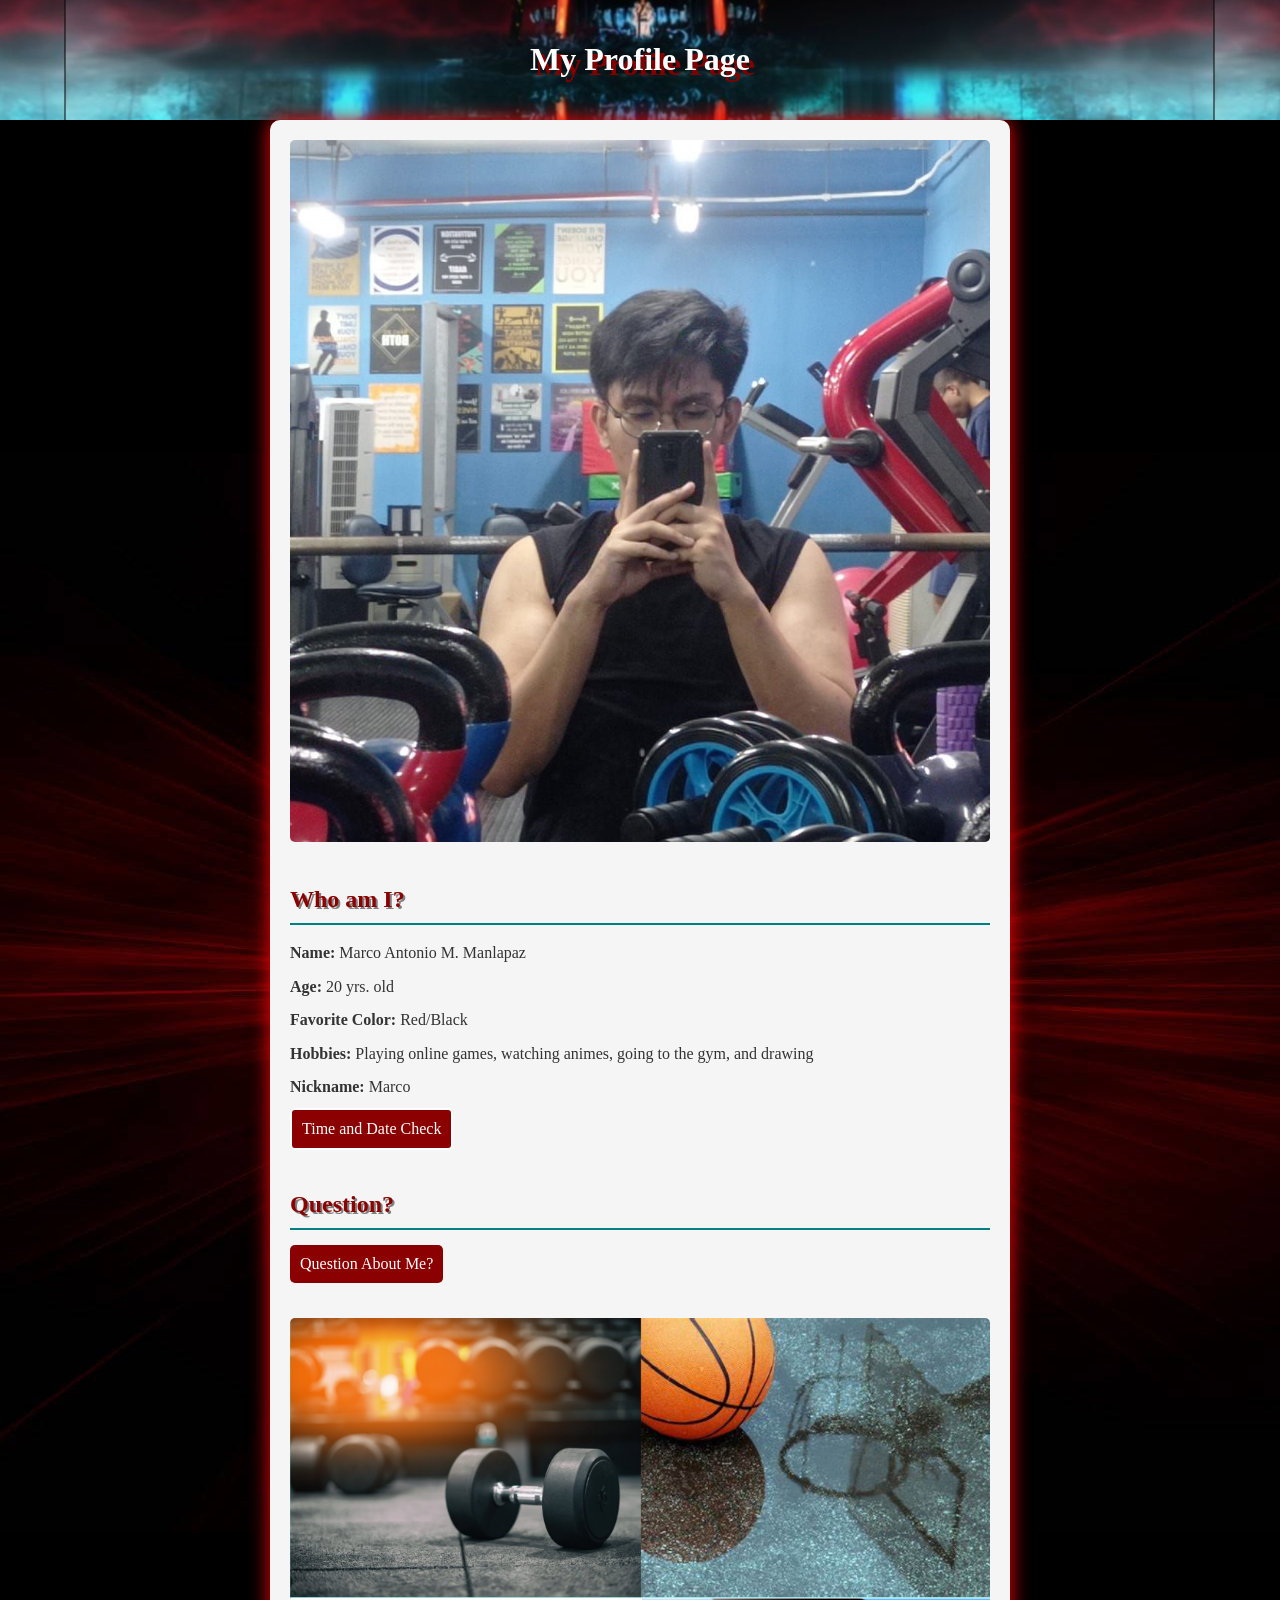
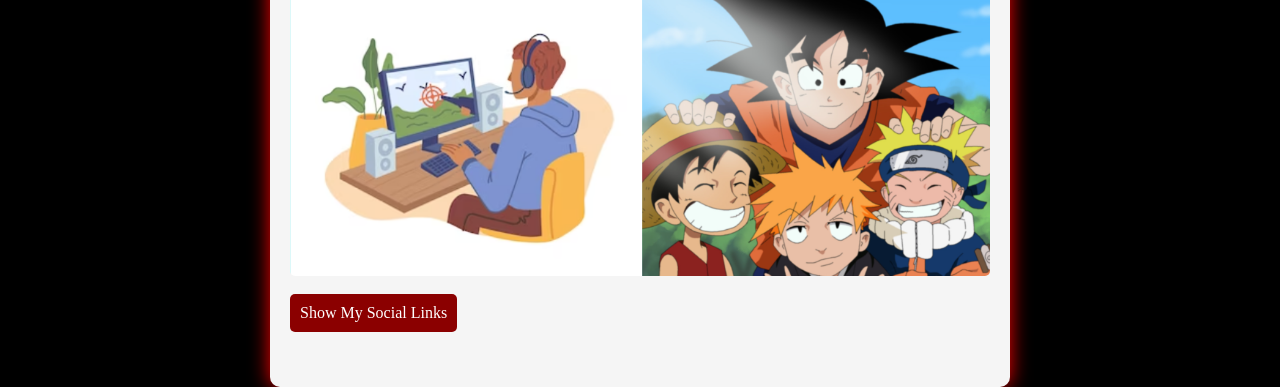
==== week5/index.html @ abd22a23 "Updated JS event/date" ====
<!DOCTYPE html>
<html lang="en">

<head>
    <meta charset="UTF-8">
    <meta name="viewport" content="width=device-width, initial-scale=1.0">
    <title>Peaceout Brother</title>
    <link rel="icon" href="tab.png" type="png/tab.png">
	<link rel="stylesheet" href="https://fonts.googleapis.com/css2?family=Montserrat:wght@400;700&display=swap">
    <style>
        body {
            font-family: 'Georgia', serif;
            background-image: url('background.jpg');
            background-size: full;
            background-repeat: no-repeat;
			background-position: center;
			background-color: black;
			z-index: -1;
            margin: 0;
            padding: 0;
            color: #333;
        }
		title {
		color: #40E0D0;
		}

        header {
		    background-image: url('Shrine.jpg');
			background-image: 100% 50px;
			background-repeat: repeat;
			background-position: center;
            text-align: center;
            background-color: #B22222;
			text-shadow: 5px 5px maroon;
            padding: 20px;
        }

        main {
            max-width: 700px;
            margin: 0 auto;
            background-color: rgba(245, 245, 245);
            padding: 20px;
            border-radius: 10px;
            box-shadow: 0 0 20px rgba(255, 0, 0);
            line-height: 1.6;
        }
		h1 {
		    color: #FFFFFF;
		}

        img {
            width: 100%;
            border-radius: 5px;
            margin-bottom: 10px;
        }

        section {
            margin-bottom: 20px;
        }

        h2 {
            color: #8B0000;
            border-bottom: 2px solid #008080;
			text-shadow: 2px 2px Gray;
            padding-bottom: 5px;
            margin-bottom: 15px;
        }

        p {
            margin-bottom: 15px;
        }

        button {
            background-color: #8B0000;
			font-family: 'Georgia', serif;
            padding: 10px;
            margin-bottom: 15px;
            cursor: pointer;
            border: none;
            border-radius: 5px;
            font-size: 16px;
            color: #FFFFFF;
            transition: background-color 0.3s ease;
        }

        button:hover {
            background-color: #d40100;
        }

        ul {
            list-style: none;
            padding: 0;
            margin: 0;
        }

        li {
            margin-bottom: 8px;
        }

        a {
            text-decoration: none;
            color: #8B0000;
            font-weight: bold;
        }

        a:hover {
            text-decoration: underline;
        }
		ul img {
		width: 30px;
        height: 30px;
        margin: 0 5px;
		}
    </style>
</head>

<body>
    <header>
		
        <h1><b>My Profile Page</b></h1>
    </header>

    <main>
        <section>
            <img src="profilepic.jpg" alt="profile">
            <h2><b>Who am I?</b></h2>
            <ul id="whoAmI"></ul>
			<button onclick="showDateTime()" style="background-color: #8B0000; color: #FFFFFF; border: 2px solid #FFFFFF;">Time and Date Check</button>
            <div id="dateTime"></div>
        </section>

        <section>
            <h2>Question?</h2>
            <button id="infoButton" onclick="showMyInfo()">Question About Me?</button>
            <div id="questionPart" style="display: none;">
                <p><b>Course:</b> Bachelor of Science in Information in Technology</p>
                <p><b>Scholarship:</b> Yes, Government Scholarship</p>
                <p><b>Transferee / Second Course?:</b> None</p>
                <p><b>Did you choose this course?:</b> Yes, because I love about computer and want to learn more in coding.</p>
                <p><b>What do you want to learn for your Major?:</b> To learn more about programming languages.</p>
                <p><b>Goals in life:</b> To be a successful person.</p>
                <p><b>Dream to fulfill?:</b> The only dream that I want to fulfill is just to be a successful person and to repay my parents hardwork</p>
                <p><b>Hobbies / Interests:</b> My interest for now is that I love to collect and buy some shoes that are attracted by my eyes because of the design and color combination, going to the gym, playing video game, watching anime and playing basketball.</p>
            </div>
        </section>

        <section>
            <img src="mypic.jpg" alt="Things I like">
            <button type="button" onclick="showSocialLinks()">Show My Social Links</button>
            <div id="socialLinks" style="display: none;">
                <p><b>Links to my social:</b></p>
                <ul>
                    <li><a href="https://www.facebook.com/manlapaz.marcoantonio" target="_blank"><img src="Facebook.png" alt="Facebook"></a></i>
                    <li><a href="https://github.com/mmmanlapaz" target="_blank"><img src="Github.png" alt="Github"></a></li>
					<li><a href="https://www.instagram.com/ocraaam_z/" target="_blank"><img src="Instagram.png" alt="Instagram"><a></li>
                </ul>
            </div>
        </section>
    </main>

    <script>
        var whoAmI = [
            "<b>Name:</b> Marco Antonio M. Manlapaz",
            "<b>Age:</b> 20 yrs. old",
            "<b>Favorite Color:</b> Red/Black",
            "<b>Hobbies:</b> Playing online games, watching animes, going to the gym, and drawing",
            "<b>Nickname:</b> Marco"
        ];

        var whoAmIList = document.getElementById('whoAmI');
        whoAmI.forEach(function (item) {
            var listItem = document.createElement('li');
            listItem.innerHTML = item;
            whoAmIList.appendChild(listItem);
        });

        function showMyInfo() {
            var questionPart = document.getElementById('questionPart');
            var infoButton = document.getElementById('infoButton');

            if (questionPart.style.display === 'none') {
                questionPart.style.display = 'block';
                infoButton.innerHTML = 'Hide My Information';
            } else {
                questionPart.style.display = 'none';
                infoButton.innerHTML = 'Show My Information';
            }
        }

        function showSocialLinks() {
            var socialLinks = document.getElementById('socialLinks');
            if (socialLinks.style.display === 'none') {
                socialLinks.style.display = 'block';
            } else {
                socialLinks.style.display = 'none';
            }
        }
    </script>
	<script>
		document.addEventListener('DOMContentLoaded', function() {
    alert("YOU ARE UNDER IN MY DOMAIN EXPANSION, MALEVONT SHRINE HAHAHAHHA");
});

function showDateTime() {
  var currentDateTime = new Date();
  var formattedDateTime = currentDateTime.toLocaleString();
  document.getElementById("dateTime").innerHTML = "Current Date and Time: " + formattedDateTime;
}
</script>
</style>

</body>
</html>
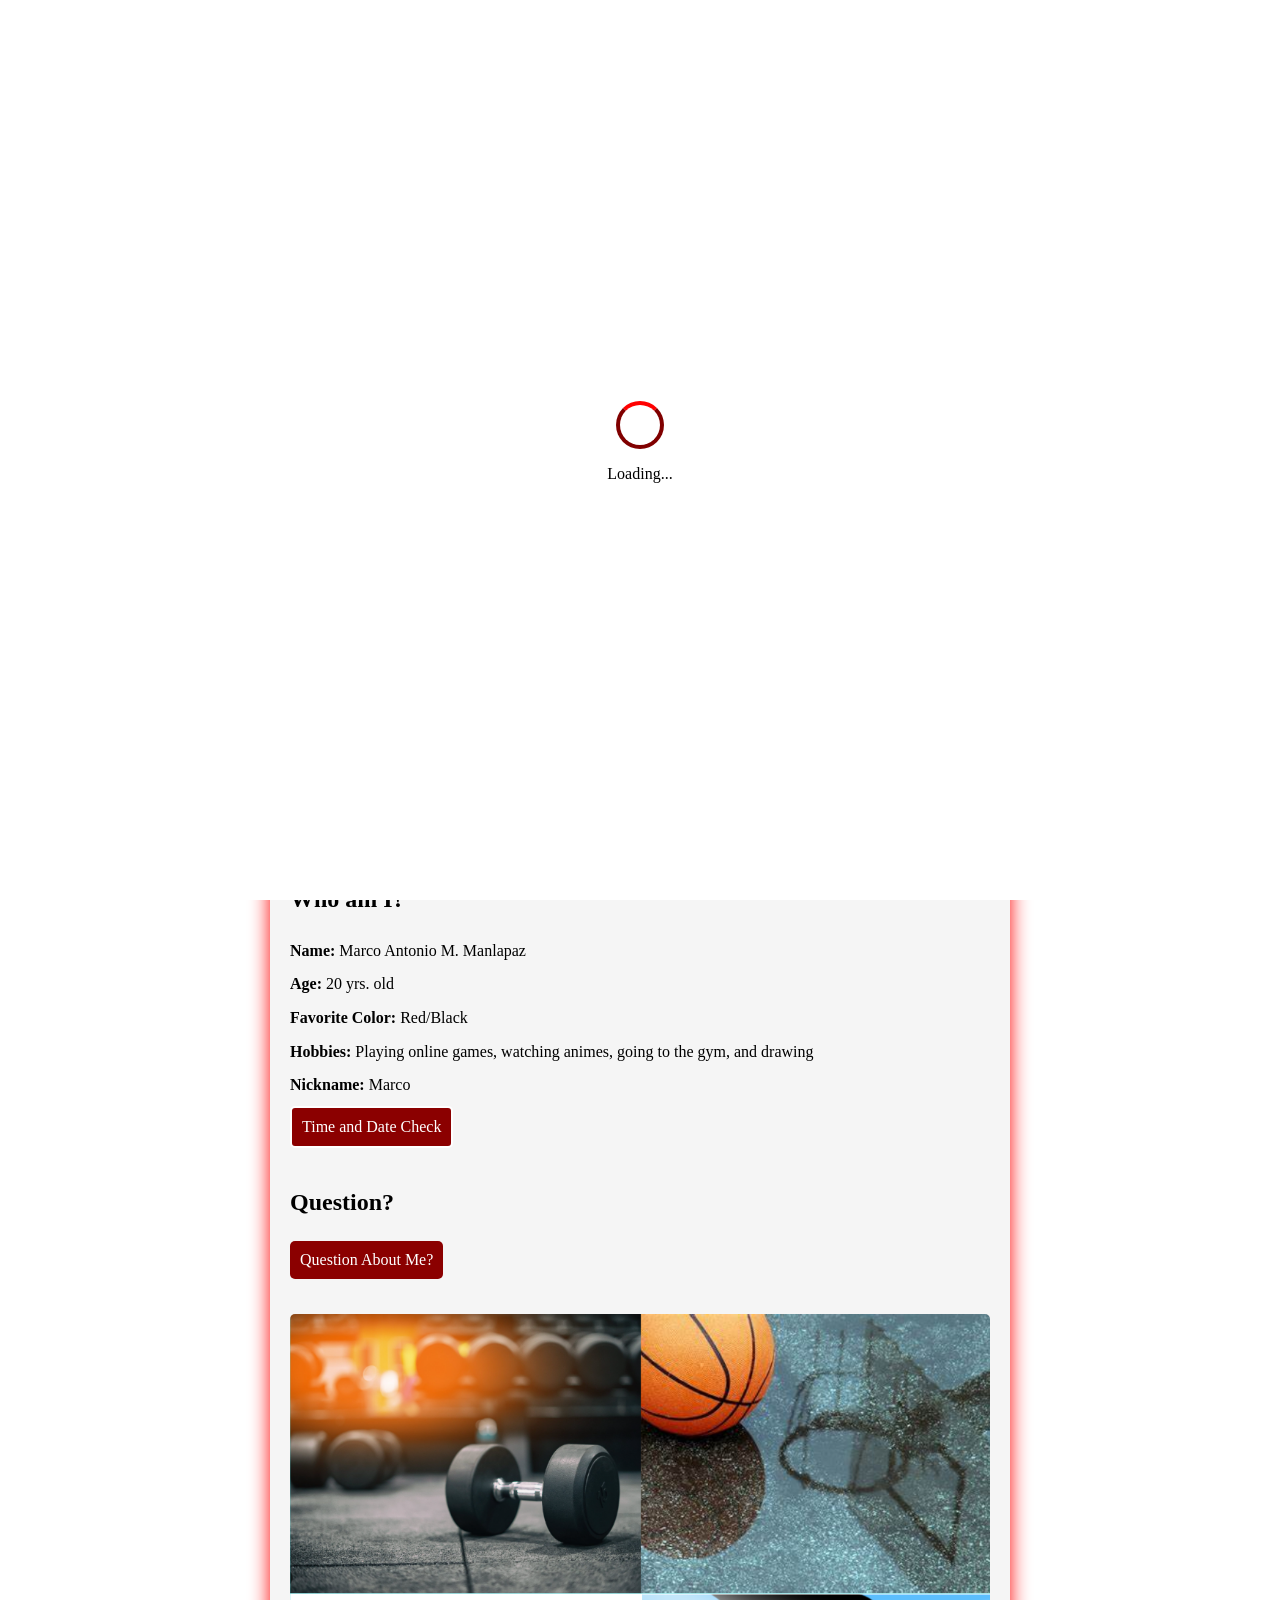
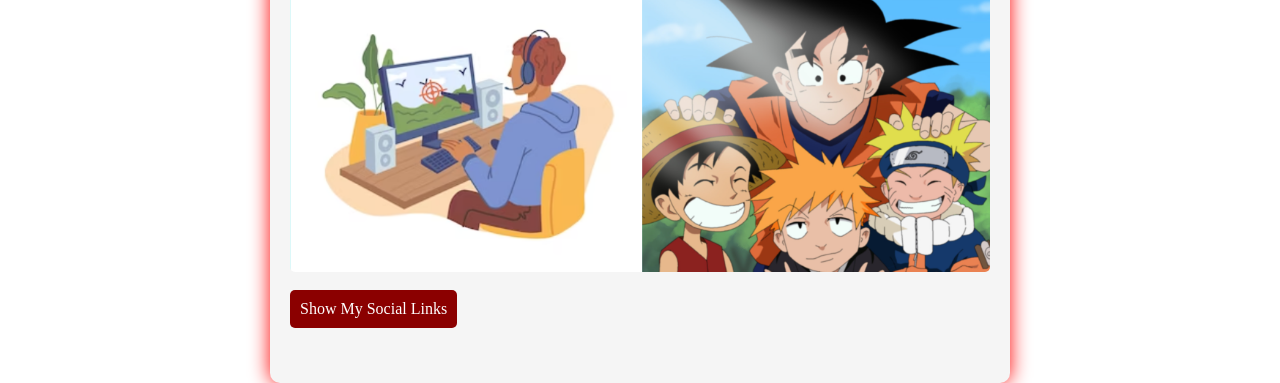
==== commit 6314fdad: "Updated Javascript" ====
--- a/week5/index.html
+++ b/week5/index.html
@@ -1,135 +1,35 @@
 <!DOCTYPE html>
 <html lang="en">
-
 <head>
     <meta charset="UTF-8">
     <meta name="viewport" content="width=device-width, initial-scale=1.0">
-    <title>Peaceout Brother</title>
+    <link rel="stylesheet" href="styles.css">
     <link rel="icon" href="tab.png" type="png/tab.png">
-	<link rel="stylesheet" href="https://fonts.googleapis.com/css2?family=Montserrat:wght@400;700&display=swap">
-    <style>
-        body {
-            font-family: 'Georgia', serif;
-            background-image: url('background.jpg');
-            background-size: full;
-            background-repeat: no-repeat;
-			background-position: center;
-			background-color: black;
-			z-index: -1;
-            margin: 0;
-            padding: 0;
-            color: #333;
-        }
-		title {
-		color: #40E0D0;
-		}
-
-        header {
-		    background-image: url('Shrine.jpg');
-			background-image: 100% 50px;
-			background-repeat: repeat;
-			background-position: center;
-            text-align: center;
-            background-color: #B22222;
-			text-shadow: 5px 5px maroon;
-            padding: 20px;
-        }
-
-        main {
-            max-width: 700px;
-            margin: 0 auto;
-            background-color: rgba(245, 245, 245);
-            padding: 20px;
-            border-radius: 10px;
-            box-shadow: 0 0 20px rgba(255, 0, 0);
-            line-height: 1.6;
-        }
-		h1 {
-		    color: #FFFFFF;
-		}
-
-        img {
-            width: 100%;
-            border-radius: 5px;
-            margin-bottom: 10px;
-        }
-
-        section {
-            margin-bottom: 20px;
-        }
-
-        h2 {
-            color: #8B0000;
-            border-bottom: 2px solid #008080;
-			text-shadow: 2px 2px Gray;
-            padding-bottom: 5px;
-            margin-bottom: 15px;
-        }
-
-        p {
-            margin-bottom: 15px;
-        }
-
-        button {
-            background-color: #8B0000;
-			font-family: 'Georgia', serif;
-            padding: 10px;
-            margin-bottom: 15px;
-            cursor: pointer;
-            border: none;
-            border-radius: 5px;
-            font-size: 16px;
-            color: #FFFFFF;
-            transition: background-color 0.3s ease;
-        }
-
-        button:hover {
-            background-color: #d40100;
-        }
-
-        ul {
-            list-style: none;
-            padding: 0;
-            margin: 0;
-        }
-
-        li {
-            margin-bottom: 8px;
-        }
-
-        a {
-            text-decoration: none;
-            color: #8B0000;
-            font-weight: bold;
-        }
-
-        a:hover {
-            text-decoration: underline;
-        }
-		ul img {
-		width: 30px;
-        height: 30px;
-        margin: 0 5px;
-		}
-    </style>
+    <title>King of Curses</title>
+    <link rel="icon" href="https://printler.com/media/photo/132923.jpg" type="png/tab.png">
 </head>
-
 <body>
+    <div class="loading-screen" id="loadingScreen">
+        <div class="spinner"></div>
+        <p>Loading...</p>
+    </div>
     <header>
-		
+        
         <h1><b>My Profile Page</b></h1>
     </header>
-
-    <main>
-        <section>
+    <!-- Your website content goes here -->
+    <div class="content" id="content">
+        <!-- Your actual content -->
+    </div>
+  <main>
+    <section>
             <img src="profilepic.jpg" alt="profile">
             <h2><b>Who am I?</b></h2>
             <ul id="whoAmI"></ul>
 			<button onclick="showDateTime()" style="background-color: #8B0000; color: #FFFFFF; border: 2px solid #FFFFFF;">Time and Date Check</button>
             <div id="dateTime"></div>
         </section>
-
-        <section>
+    <section>
             <h2>Question?</h2>
             <button id="infoButton" onclick="showMyInfo()">Question About Me?</button>
             <div id="questionPart" style="display: none;">
@@ -143,71 +43,22 @@
                 <p><b>Hobbies / Interests:</b> My interest for now is that I love to collect and buy some shoes that are attracted by my eyes because of the design and color combination, going to the gym, playing video game, watching anime and playing basketball.</p>
             </div>
         </section>
-
-        <section>
+    <section>
             <img src="mypic.jpg" alt="Things I like">
             <button type="button" onclick="showSocialLinks()">Show My Social Links</button>
             <div id="socialLinks" style="display: none;">
                 <p><b>Links to my social:</b></p>
                 <ul>
-                    <li><a href="https://www.facebook.com/manlapaz.marcoantonio" target="_blank"><img src="Facebook.png" alt="Facebook"></a></i>
-                    <li><a href="https://github.com/mmmanlapaz" target="_blank"><img src="Github.png" alt="Github"></a></li>
-					<li><a href="https://www.instagram.com/ocraaam_z/" target="_blank"><img src="Instagram.png" alt="Instagram"><a></li>
+                    <li><a href="https://www.facebook.com/manlapaz.marcoantonio" target="_blank"><img src="https://upload.wikimedia.org/wikipedia/commons/thumb/0/05/Facebook_Logo_%282019%29.png/600px-Facebook_Logo_%282019%29.png" alt="Facebook"></a></i>
+                    <li><a href="https://github.com/mmmanlapaz" target="_blank"><img src="https://github.githubassets.com/assets/GitHub-Mark-ea2971cee799.png" alt="Github"></a></li>
+					<li><a href="https://www.instagram.com/ocraaam_z/" target="_blank"><img src="https://upload.wikimedia.org/wikipedia/commons/thumb/9/95/Instagram_logo_2022.svg/1200px-Instagram_logo_2022.svg.png" alt="Instagram"><a></li>
                 </ul>
             </div>
         </section>
-    </main>
+  </main>
+    
+    
 
-    <script>
-        var whoAmI = [
-            "<b>Name:</b> Marco Antonio M. Manlapaz",
-            "<b>Age:</b> 20 yrs. old",
-            "<b>Favorite Color:</b> Red/Black",
-            "<b>Hobbies:</b> Playing online games, watching animes, going to the gym, and drawing",
-            "<b>Nickname:</b> Marco"
-        ];
-
-        var whoAmIList = document.getElementById('whoAmI');
-        whoAmI.forEach(function (item) {
-            var listItem = document.createElement('li');
-            listItem.innerHTML = item;
-            whoAmIList.appendChild(listItem);
-        });
-
-        function showMyInfo() {
-            var questionPart = document.getElementById('questionPart');
-            var infoButton = document.getElementById('infoButton');
-
-            if (questionPart.style.display === 'none') {
-                questionPart.style.display = 'block';
-                infoButton.innerHTML = 'Hide My Information';
-            } else {
-                questionPart.style.display = 'none';
-                infoButton.innerHTML = 'Show My Information';
-            }
-        }
-
-        function showSocialLinks() {
-            var socialLinks = document.getElementById('socialLinks');
-            if (socialLinks.style.display === 'none') {
-                socialLinks.style.display = 'block';
-            } else {
-                socialLinks.style.display = 'none';
-            }
-        }
-    </script>
-	<script>
-		document.addEventListener('DOMContentLoaded', function() {
-    alert("YOU ARE UNDER IN MY DOMAIN EXPANSION, MALEVONT SHRINE HAHAHAHHA");
-});
-
-function showDateTime() {
-  var currentDateTime = new Date();
-  var formattedDateTime = currentDateTime.toLocaleString();
-  document.getElementById("dateTime").innerHTML = "Current Date and Time: " + formattedDateTime;
-}
-</script>
-</style>
-
+    <script src="script.js"></script>
 </body>
 </html>
--- a/week5/styles.css
+++ b/week5/styles.css
@@ -0,0 +1,112 @@
+main {
+    max-width: 700px;
+    margin: 0 auto;
+    background-color: rgba(245, 245, 245);
+    padding: 20px;
+    border-radius: 10px;
+    box-shadow: 0 0 20px rgba(255, 0, 0);
+    line-height: 1.6;
+  }
+  header {
+    background-image: url('https://cdna.artstation.com/p/assets/images/images/065/790/704/large/fernando-rodriguez-masat-render-1.jpg?1691230000');
+    background-image: 100% 50px;
+    background-position: center;
+    text-align: center;
+    background-color: #B22222;
+    text-color: #FFFFFF;
+    text-shadow: 5px 5px maroon;
+    padding: 20px;
+  }
+  
+  body {
+      margin: 0;
+      font-family: Georgia, serif;
+      background-image: url('https://www.bhmpics.com/downloads/black-and-red-wallpaper-1920x1080-/6.75619.jpg');
+  }
+  
+  .loading-screen {
+      position: fixed;
+      top: 0;
+      left: 0;
+      width: 100%;
+      height: 100%;
+      background: #fff;
+      background-image: url('https://i.pinimg.com/originals/83/85/46/838546ec7d2352266b860764d8b5ece0.gif');
+      background-size: cover;
+      display: flex;
+      flex-direction: column;
+      align-items: center;
+      justify-content: center;
+      z-index: 999;
+  }
+  
+  .spinner {
+      border: 4px solid rgba(128, 0, 0);
+      border-top: 4px solid #FF0000;
+      border-radius: 50%;
+      width: 40px;
+      height: 40px;
+      animation: spin 0.8s linear infinite;
+  }
+  
+  @keyframes spin {
+      0% { transform: rotate(0deg); }
+      100% { transform: rotate(360deg); }
+  }
+  
+  .content {
+      display: none; /* Initially hide the content */
+  }
+  title {
+      color: #40E0D0;
+  }
+  button {
+      background-color: #8B0000;
+      font-family: 'Georgia', serif;
+      padding: 10px;
+      margin-bottom: 15px;
+      cursor: pointer;
+      border: none;
+      border-radius: 5px;
+      font-size: 16px;
+      color: #FFFFFF;
+      transition: background-color 0.3s ease;
+  }
+  
+  button:hover {
+      background-color: #d40100;
+  }
+  
+  section {
+              margin-bottom: 20px;
+  }
+  ul {
+              list-style: none;
+              padding: 0;
+              margin: 0;
+          }
+  
+          li {
+              margin-bottom: 8px;
+          }
+  
+          a {
+              text-decoration: none;
+              color: #8B0000;
+              font-weight: bold;
+          }
+  
+          a:hover {
+              text-decoration: underline;
+          }
+          ul img {
+          width: 30px;
+          height: 30px;
+          margin: 0 5px;
+          }
+          img {
+            width: 100%;
+            border-radius: 5px;
+            margin-bottom: 10px;
+        }
+  
